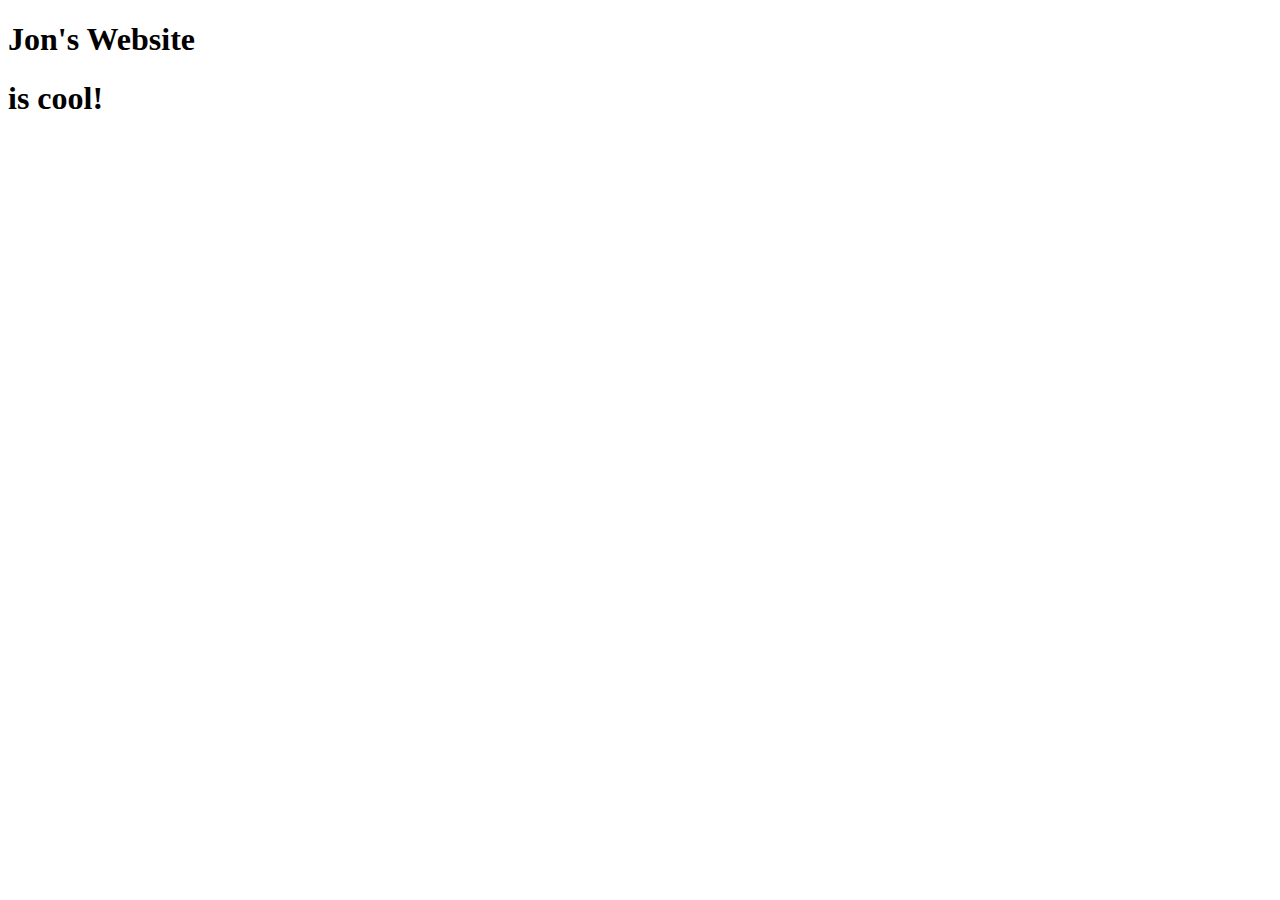
==== card_flip.html @ 4d5c37c5 "automatically backed up by learn" ====
<!DOCTYPE html>
<html lang="en">
 
 <head>
   <link rel="stylesheet" href="css/style.css">
   <style></style>
 </head>
 
 <body>
   
    <div class="card">
      <div class = "front">
      <h1> Jon's Website</h1>
      </div>
       <div class = "back">
      <h1> is cool!</h1>
      </div>
     
     
    </div>
 
 </body>
</html>
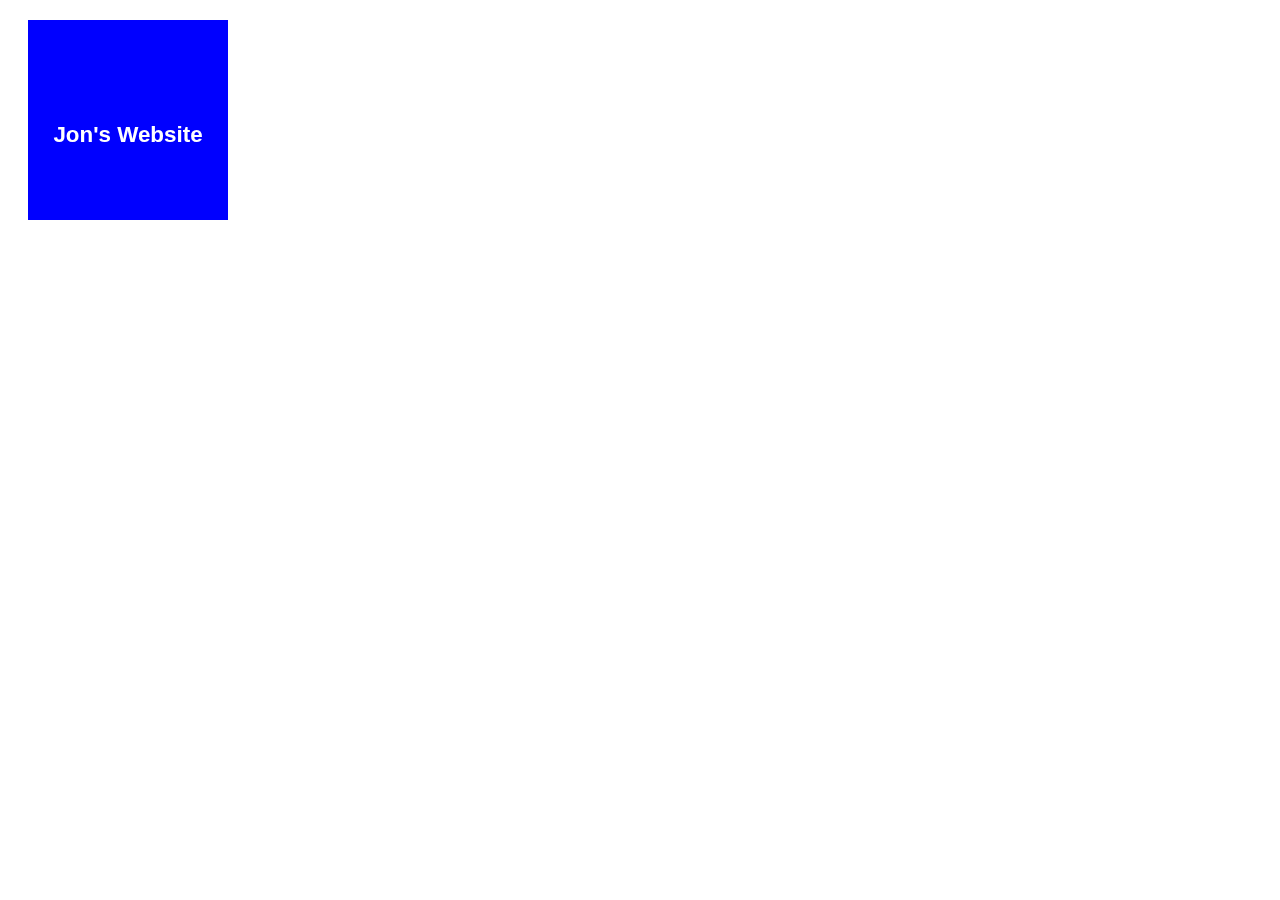
==== commit 91cb760a: "automatically backed up by learn" ====
--- a/card_flip.html
+++ b/card_flip.html
@@ -3,7 +3,40 @@
  
  <head>
    <link rel="stylesheet" href="css/style.css">
-   <style></style>
+   <style>
+       .front, .back {
+   position: absolute;
+   top:0;
+   left:0;
+   width:200px;
+   height: 200px;
+   backface-visibility: hidden;
+   }
+  .back{
+    transform: rotateX(180deg)
+  }
+ 
+   .card {
+     
+     position: relative;
+     color: #fff;
+     font-size: 70%;
+     text-align: center;
+     font-family: Helvetica;
+     line-height: 200px;
+     margin: 20px;
+     background: blue;
+     width: 200px;
+     height: 200px;
+     transition: all 1s ease;
+     transform-style: preserve-3d;
+     perspective: 700;
+   }
+   
+   .card:hover {
+     transform:rotateX(180deg);
+   }
+   </style>
  </head>
  
  <body>
